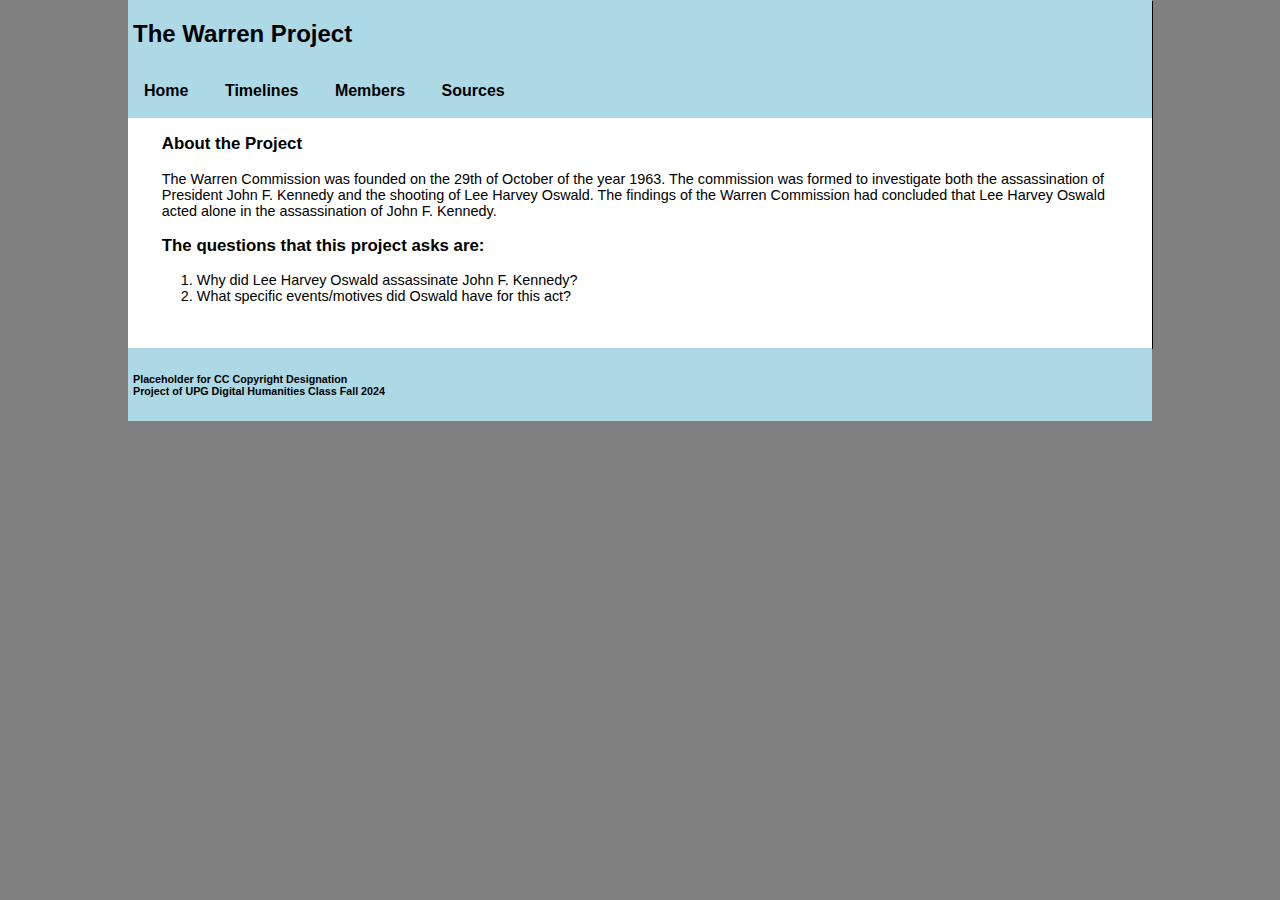
==== docs/index.html @ b38420f8 "More Webdev done doing" ====
<!DOCTYPE html>
<html>
<head>
	<!-- project name placeholder ~Daniel -->
	<title>Warren Project</title>

	<meta charset="UTF-8" />
	<meta name="viewport" content="width-device-width, initial-scale=1,.0"/>
    <link type="text/css" href="style.css" rel="stylesheet" />
</head>
<body>
	<div id="wrapper">
	<header>
		<!-- <a href="index.html"><img src="image/*header image here*"/></a> --><h2>The Warren Project</h2>
	</header>
		<nav>
		<ul>
			<li><a href="index.html" class="button">Home</a></li>
			<li>
				<div class="dropdown">
					<button class="dropbtn">Timelines</button>
					<div class="dropdown-content">
					<a href="overviewEvents.html">Text</a>
					<a href="timeline.html">Graphical</a>
					</div>
				</div>
			</li>
			<!--<li><a href="about.html" class="button">About</a></li>-->
			<li><a href="members.html" class="button">Members</a></li>
			<li><a href="Sources.html" class="button">Sources</a></li>
		</ul>
	</nav>
	<main>
		<h3>About the Project</h3><p>The Warren Commission was founded on the 29th of October of the year 1963. The commission was formed to investigate both the assassination of President John F. Kennedy and the shooting of Lee Harvey Oswald. The findings of the Warren Commission had concluded that Lee Harvey Oswald acted alone in the assassination of John F. Kennedy.</p>
		<h3>The questions that this project asks are:</h3>
			<ol>
				<li>Why did Lee Harvey Oswald assassinate John F. Kennedy?</li>
				<li>What specific events/motives did Oswald have for this act?</li>
			</ol>
	</main>
	<footer>
		<!-- <img src="image/"></img> --><h6>Placeholder for CC Copyright Designation<br> Project of UPG Digital Humanities Class Fall 2024</h6>
	</footer>
	</div>
</body>
</html>
---- docs/style.css ----
/* Curb your "amazement", I ripped most of this off from an old webdev course ~Daniel*/
body {
  background-color: grey;
/*background-image: url("background image here");*/
  background-repeat: no-repeat;
  background-attachment: fixed;
  margin: 0;
  font-family:sans-serif;
}
header, nav, main, footer 
{
    background-color:white;
    display:block;
    margin:25px 100px;
}
header{
    background-color:lightblue;
    width:100%;
    margin:0 0em 0em 0;
    padding:0;
    float:left;
    text-align:left;
}
nav{
   background-color: lightblue;
   font-weight:bold;
   width:100%;
   margin:0 0 1em 0;
   padding:0;
   float:left;
   text-align:center;
}
nav a{
text-decoration:none;
}
nav ul{
list-style-type:none;
margin:0;
padding:0;
}
nav li{
display:inline-block;
}
footer{
    background-color:lightblue;
    width:100%;
    margin:0 0 5em 0;
    padding:0;
    float:left;
    text-align:left;
}
main {
  font-size:90%;
  margin:0;
  padding:2em;
  }
h1, h2, h3, h4, h5, h6, p{
    margin-left:5px;
}

/*It's got that, only HTML and CSS, early 2000s, chique ~Daniel (I'm sorry)*/
#wrapper
{background-color: #ffffff;
 width:80%;
 min-width:700px;
 max-width:1024px;
 margin-right:auto;
 margin-left:auto; 
 box-shadow:1px 1px;}
 
nav {
    display: flex;
    width: 100%;
    overflow: hidden;
    z-index: 500;
}
nav a {
    float: left;
    font-size: 16px;
    color: black;
    text-align: center;
    padding: 14px 16px;
    text-decoration: none;
    z-index: 501;
}
.dropdown {
    float: left;
    overflow: hidden;
}
.dropdown .dropbtn {
    font-size: 16px;
    border: none;
    outline: none;
    color: Black;
    padding: 14px 16px;
    background-color: inherit;
    font-family: inherit;
    margin: 0;
}
.dropbtn{
    font-weight:bold;
}
nav a:hover, .dropdown:hover .dropbtn {
    background-color: #6699ff;
}
.dropdown-content {
    display: none;
    position: absolute;
    background-color: #f9f9f9;
    min-width: 160px;
    box-shadow: 0px 8px 16px 0px rgba(0,0,0,0.2);
    z-index: 1;
}
.dropdown-content a {
    float: none;
    color: hsl(210, 50%, 20%);
    padding: 12px 16px;
    text-decoration: none;
    display: block;
    text-align: left;
}
.dropdown-content a:hover {
    background-color: #ddd;
}
.dropdown:hover .dropdown-content {
    display: block;
}
/*a{
    color: (link color here);
}*/

/* Mobile/Small screen support pending ~Daniel
 * "Here Lies Madness." Venture at your own risk.
 * 
 * @media only screen and (max-width: 1024px)
{body
 {background-image: none;
  margin: 0;}
 #wrapper
 {box-shadow:none;
  margin:0;
  min-width:0;
  width:auto;}
    h1 {
     background-position: center;
     background-repeat: no-repeat;
     height: 80px;}
 nav{float:none;
     margin-top:0;
     padding-top:0;
     width:auto;}
 nav li
 {display:inline-block;}
 nav ul
 {margin:0;
  padding:0;}
 main
 {font-size:90%;
  margin:0;
  padding:2em;}}
@media only screen and (max-width: 768px)
{h2
 {padding:.5em 0em 0em .5em;
  margin-right:.5em;}
 nav a{border-bottom:1px #330000;
       display:block;
       padding:0.2em;
       width:auto;}
 nav li
 {display:block}
 .details
 {padding-left:0;
  padding-right:0;}
 .floatright
 {display:none;}
 .floatleft
 {padding-left:.5em;
  padding-right:.5em;}} */
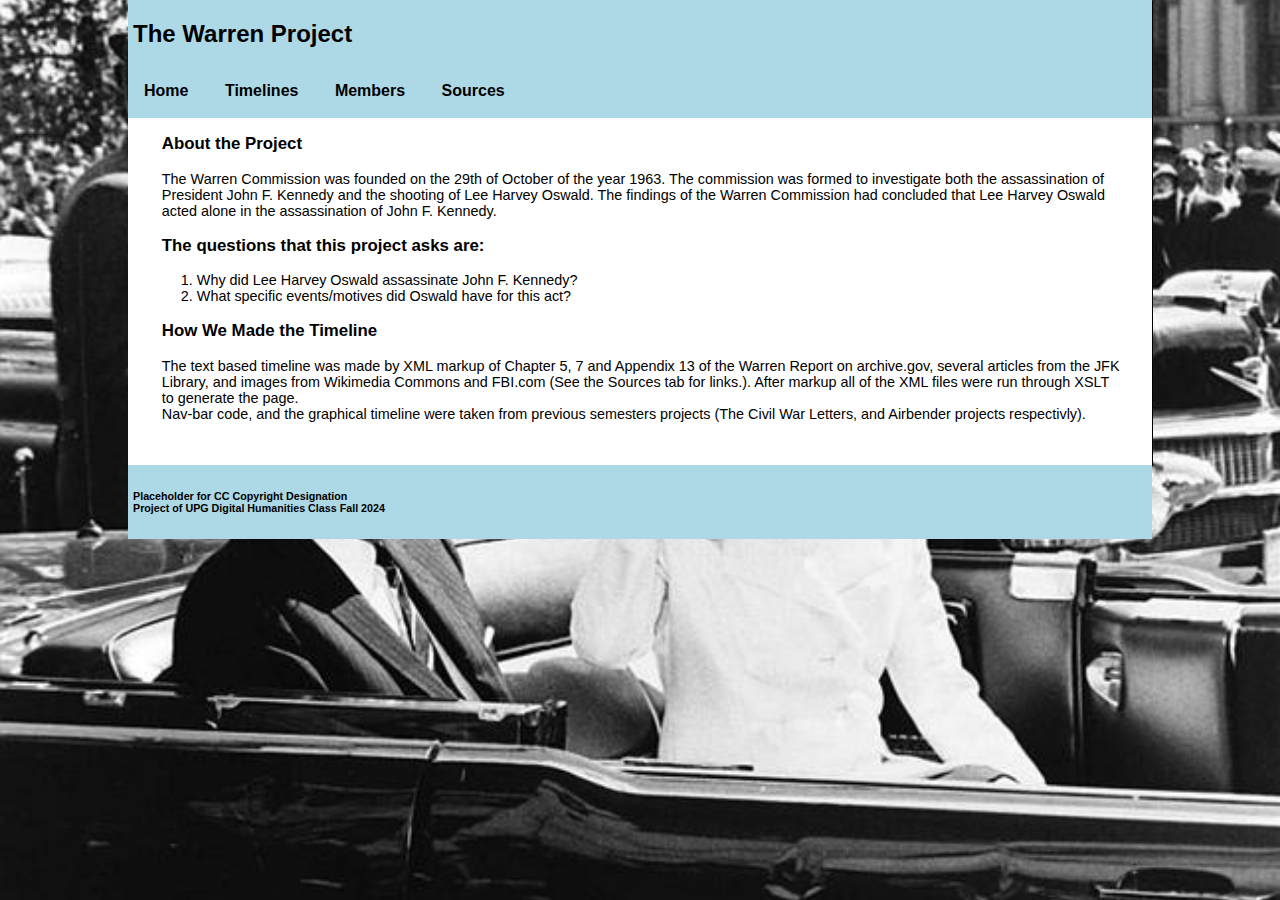
==== commit da6898a5: "Background Image, General Cleanup." ====
--- a/docs/index.html
+++ b/docs/index.html
@@ -6,6 +6,7 @@
 
 	<meta charset="UTF-8" />
 	<meta name="viewport" content="width-device-width, initial-scale=1,.0"/>
+	<link rel="icon" type="image/x-icon" href="favicon.jpg"/>
     <link type="text/css" href="style.css" rel="stylesheet" />
 </head>
 <body>
@@ -13,14 +14,14 @@
 	<header>
 		<!-- <a href="index.html"><img src="image/*header image here*"/></a> --><h2>The Warren Project</h2>
 	</header>
-		<nav>
+	<nav>
 		<ul>
 			<li><a href="index.html" class="button">Home</a></li>
 			<li>
 				<div class="dropdown">
 					<button class="dropbtn">Timelines</button>
 					<div class="dropdown-content">
-					<a href="overviewEvents.html">Text</a>
+					<a href="textTimeline.html">Text</a>
 					<a href="timeline.html">Graphical</a>
 					</div>
 				</div>
@@ -37,6 +38,8 @@
 				<li>Why did Lee Harvey Oswald assassinate John F. Kennedy?</li>
 				<li>What specific events/motives did Oswald have for this act?</li>
 			</ol>
+		<h3>How We Made the Timeline</h3>
+		<p>The text based timeline was made by XML markup of Chapter 5, 7 and Appendix 13 of the Warren Report on archive.gov, several articles from the JFK Library, and images from Wikimedia Commons and FBI.com (See the Sources tab for links.). After markup all of the XML files were run through XSLT to generate the page.<br> Nav-bar code, and the graphical timeline were taken from previous semesters projects (The Civil War Letters, and Airbender projects respectivly).</p>
 	</main>
 	<footer>
 		<!-- <img src="image/"></img> --><h6>Placeholder for CC Copyright Designation<br> Project of UPG Digital Humanities Class Fall 2024</h6>
--- a/docs/style.css
+++ b/docs/style.css
@@ -1,7 +1,9 @@
-/* Curb your "amazement", I ripped most of this off from an old webdev course ~Daniel*/
+/*I guess we're sticking with the Argentinean Flag Aesthetic for now. ~Daniel*/
 body {
   background-color: grey;
-/*background-image: url("background image here");*/
+  background-image: url("images/background.jpg");
+  background-size: cover;
+  background-position:center;
   background-repeat: no-repeat;
   background-attachment: fixed;
   margin: 0;
@@ -58,7 +60,7 @@
     margin-left:5px;
 }
 
-/*It's got that, only HTML and CSS, early 2000s, chique ~Daniel (I'm sorry)*/
+/*It's got that early 2000s, only HTML/CSS, chique ~Daniel (I'm sorry)*/
 #wrapper
 {background-color: #ffffff;
  width:80%;
@@ -129,8 +131,9 @@
     color: (link color here);
 }*/
 
-/* Mobile/Small screen support pending ~Daniel
+/* Mobile/Small screen support pending
  * "Here Lies Madness." Venture at your own risk.
+ * ~Daniel
  * 
  * @media only screen and (max-width: 1024px)
 {body
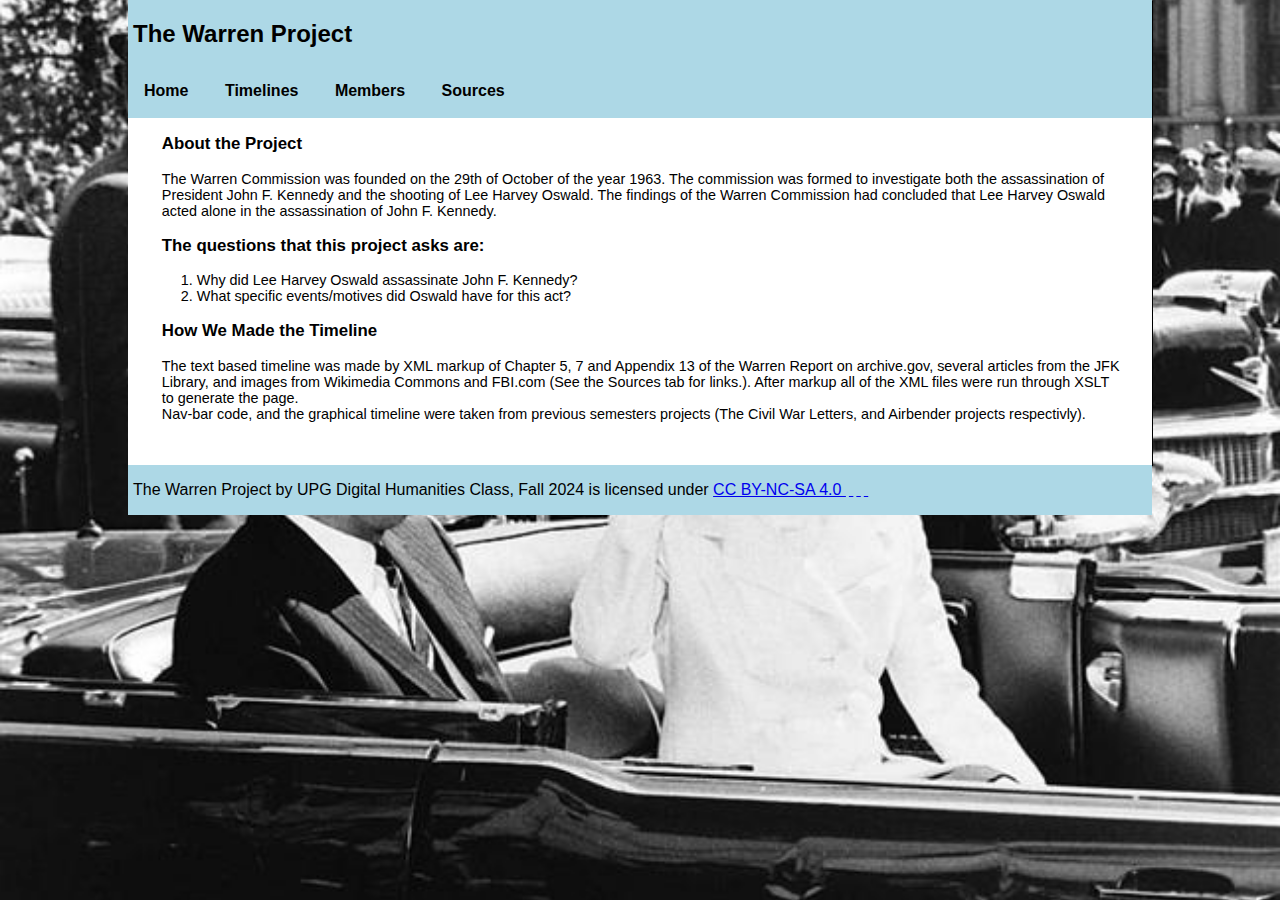
==== commit af3a74bc: "-Small edits to XSLT. -Added CC designation." ====
--- a/docs/index.html
+++ b/docs/index.html
@@ -12,7 +12,7 @@
 <body>
 	<div id="wrapper">
 	<header>
-		<!-- <a href="index.html"><img src="image/*header image here*"/></a> --><h2>The Warren Project</h2>
+		<!--<a href="index.html"><img src="images/heading.png" alt="Header Image"/></a>--><h2>The Warren Project</h2>
 	</header>
 	<nav>
 		<ul>
@@ -41,9 +41,27 @@
 		<h3>How We Made the Timeline</h3>
 		<p>The text based timeline was made by XML markup of Chapter 5, 7 and Appendix 13 of the Warren Report on archive.gov, several articles from the JFK Library, and images from Wikimedia Commons and FBI.com (See the Sources tab for links.). After markup all of the XML files were run through XSLT to generate the page.<br> Nav-bar code, and the graphical timeline were taken from previous semesters projects (The Civil War Letters, and Airbender projects respectivly).</p>
 	</main>
-	<footer>
-		<!-- <img src="image/"></img> --><h6>Placeholder for CC Copyright Designation<br> Project of UPG Digital Humanities Class Fall 2024</h6>
-	</footer>
+		<footer>
+			<p>
+					The Warren Project by
+				<span property="cc:attributionName">
+					UPG Digital Humanities Class, Fall 2024
+				</span>is licensed under 
+				<a href="https://creativecommons.org/licenses/by-nc-sa/4.0/?ref=chooser-v1" 
+					target="_blank" rel="license noopener noreferrer" 
+					style="display:inline-block;">
+					CC BY-NC-SA 4.0
+					<img style="height:22px!important;margin-left:3px;vertical-align:text-bottom;" 
+						src="https://mirrors.creativecommons.org/presskit/icons/cc.svg?ref=chooser-v1" alt=""/>
+					<img style="height:22px!important;margin-left:3px;vertical-align:text-bottom;" 
+						src="https://mirrors.creativecommons.org/presskit/icons/by.svg?ref=chooser-v1" alt=""/>
+					<img style="height:22px!important;margin-left:3px;vertical-align:text-bottom;" 
+						src="https://mirrors.creativecommons.org/presskit/icons/nc.svg?ref=chooser-v1" alt=""/>
+					<img style="height:22px!important;margin-left:3px;vertical-align:text-bottom;" 
+						src="https://mirrors.creativecommons.org/presskit/icons/sa.svg?ref=chooser-v1" alt=""/>
+				</a>
+			</p>
+		</footer>
 	</div>
 </body>
 </html>--- a/docs/style.css
+++ b/docs/style.css
@@ -59,6 +59,9 @@
 h1, h2, h3, h4, h5, h6, p{
     margin-left:5px;
 }
+h4{
+    text-align:center;
+}
 
 /*It's got that early 2000s, only HTML/CSS, chique ~Daniel (I'm sorry)*/
 #wrapper
@@ -70,6 +73,8 @@
  margin-left:auto; 
  box-shadow:1px 1px;}
  
+ /* Taken and Modified from the Civil War letters project (Who took it from someone else that I forget, go look at theirs) */
+
 nav {
     display: flex;
     width: 100%;
@@ -126,6 +131,134 @@
 }
 .dropdown:hover .dropdown-content {
     display: block;
+}
+
+/* Taken from the Avatar Project */
+
+/* The actual timeline (the vertical ruler) */
+.timeline {
+  position: relative;
+  max-width: 1200px;
+  margin: 0 auto;
+}
+
+/* The actual timeline (the vertical ruler) */
+.timeline::after {
+  content: '';
+  position: absolute;
+  width: 6px;
+  background-color: #003166;
+  top: 0;
+  bottom: 0;
+  left: 50%;
+  margin-left: -3px;
+}
+
+/* Container around content */
+.container {
+  padding: 10px 40px;
+  position: relative;
+  background-color: inherit;
+  width: 50%;
+}
+
+/* The circles on the timeline */
+.container::after {
+  content: '';
+  position: absolute;
+  width: 25px;
+  height: 25px;
+  right: -17px;
+  background-color:  #b3d7ff;
+  border: 4px solid #0073e6;
+  top: 15px;
+  border-radius: 50%;
+  z-index: 1;
+}
+
+/* Place the container to the left */
+.left {
+  left: 0;
+}
+
+/* Place the container to the right */
+.right {
+  left: 50%;
+}
+
+/* Add arrows to the left container (pointing right) */
+.left::before {
+  content: " ";
+  height: 0;
+  position: absolute;
+  top: 22px;
+  width: 0;
+  z-index: 1;
+  right: 30px;
+  border: medium solid white;
+  border-width: 10px 0 10px 10px;
+  border-color: transparent transparent transparent white;
+}
+
+/* Add arrows to the right container (pointing left) */
+.right::before {
+  content: " ";
+  height: 0;
+  position: absolute;
+  top: 22px;
+  width: 0;
+  z-index: 1;
+  left: 30px;
+  border: medium solid white;
+  border-width: 10px 10px 10px 0;
+  border-color: transparent white transparent transparent;
+}
+
+/* Fix the circle for containers on the right side */
+.right::after {
+  left: -16px;
+}
+
+/* The actual content */
+.content {
+  padding: 20px 30px;
+  background-color: white;
+  position: relative;
+  border-radius: 6px;
+  font-family: veranda;
+}
+
+/* Media queries - Responsive timeline on screens less than 600px wide */
+@media screen and (max-width: 600px) {
+/* Place the timelime to the left */
+  .timeline::after {
+    left: 31px;
+  }
+
+/* Full-width containers */
+  .container {
+    width: 100%;
+    padding-left: 70px;
+    padding-right: 25px;
+  }
+
+/* Make sure that all arrows are pointing leftwards */
+  .container::before {
+    left: 60px;
+    border: medium solid white;
+    border-width: 10px 10px 10px 0;
+    border-color: transparent white transparent transparent;
+  }
+
+/* Make sure all circles are at the same spot */
+  .left::after, .right::after {
+    left: 15px;
+  }
+
+/* Make all right containers behave like the left ones */
+  .right {
+    left: 0%;
+  }
 }
 /*a{
     color: (link color here);
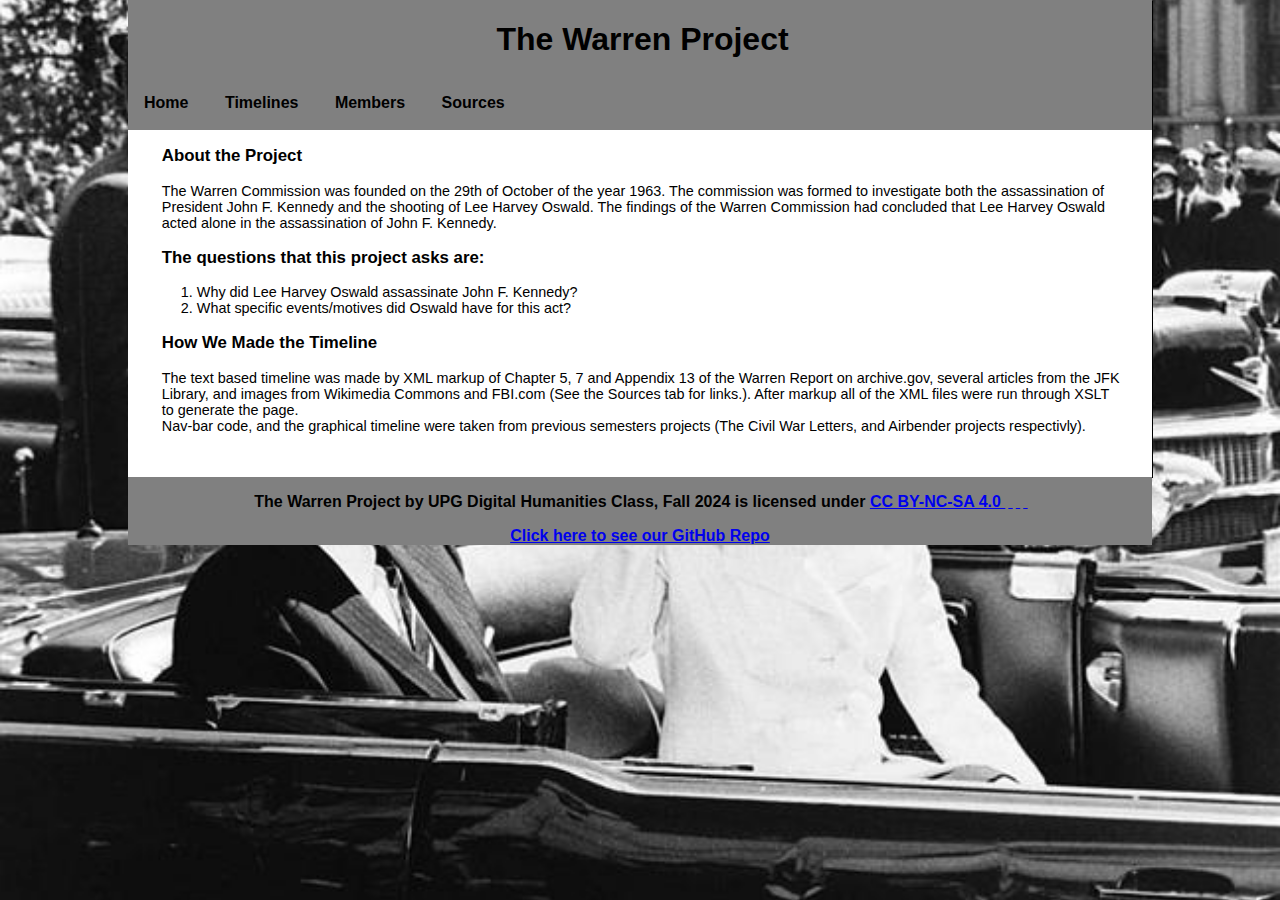
==== commit 61a03506: "Centering and Contributions" ====
--- a/docs/index.html
+++ b/docs/index.html
@@ -1,7 +1,6 @@
 <!DOCTYPE html>
 <html>
 <head>
-	<!-- project name placeholder ~Daniel -->
 	<title>Warren Project</title>
 
 	<meta charset="UTF-8" />
@@ -12,7 +11,7 @@
 <body>
 	<div id="wrapper">
 	<header>
-		<!--<a href="index.html"><img src="images/heading.png" alt="Header Image"/></a>--><h2>The Warren Project</h2>
+		<h1>The Warren Project</h1>
 	</header>
 	<nav>
 		<ul>
@@ -26,9 +25,8 @@
 					</div>
 				</div>
 			</li>
-			<!--<li><a href="about.html" class="button">About</a></li>-->
 			<li><a href="members.html" class="button">Members</a></li>
-			<li><a href="Sources.html" class="button">Sources</a></li>
+			<li><a href="sources.html" class="button">Sources</a></li>
 		</ul>
 	</nav>
 	<main>
@@ -61,6 +59,7 @@
 						src="https://mirrors.creativecommons.org/presskit/icons/sa.svg?ref=chooser-v1" alt=""/>
 				</a>
 			</p>
+			<a href="https://github.com/rts52/Warren-Report">Click here to see our GitHub Repo</a>
 		</footer>
 	</div>
 </body>
--- a/docs/style.css
+++ b/docs/style.css
@@ -1,4 +1,3 @@
-/*I guess we're sticking with the Argentinean Flag Aesthetic for now. ~Daniel*/
 body {
   background-color: grey;
   background-image: url("images/background.jpg");
@@ -16,15 +15,15 @@
     margin:25px 100px;
 }
 header{
-    background-color:lightblue;
+    background-color:grey;
     width:100%;
     margin:0 0em 0em 0;
     padding:0;
     float:left;
-    text-align:left;
+    text-align:center;
 }
 nav{
-   background-color: lightblue;
+   background-color: grey;
    font-weight:bold;
    width:100%;
    margin:0 0 1em 0;
@@ -44,12 +43,14 @@
 display:inline-block;
 }
 footer{
-    background-color:lightblue;
+    background-color:grey;
     width:100%;
     margin:0 0 5em 0;
     padding:0;
     float:left;
-    text-align:left;
+    text-align:center;
+    font-weight:bold;
+    text-decoration:none;
 }
 main {
   font-size:90%;
@@ -73,7 +74,7 @@
  margin-left:auto; 
  box-shadow:1px 1px;}
  
- /* Taken and Modified from the Civil War letters project (Who took it from someone else that I forget, go look at theirs) */
+ /* Taken and Modified from the Civil War letters project (Who took it from Inaugral Addresses) */
 
 nav {
     display: flex;
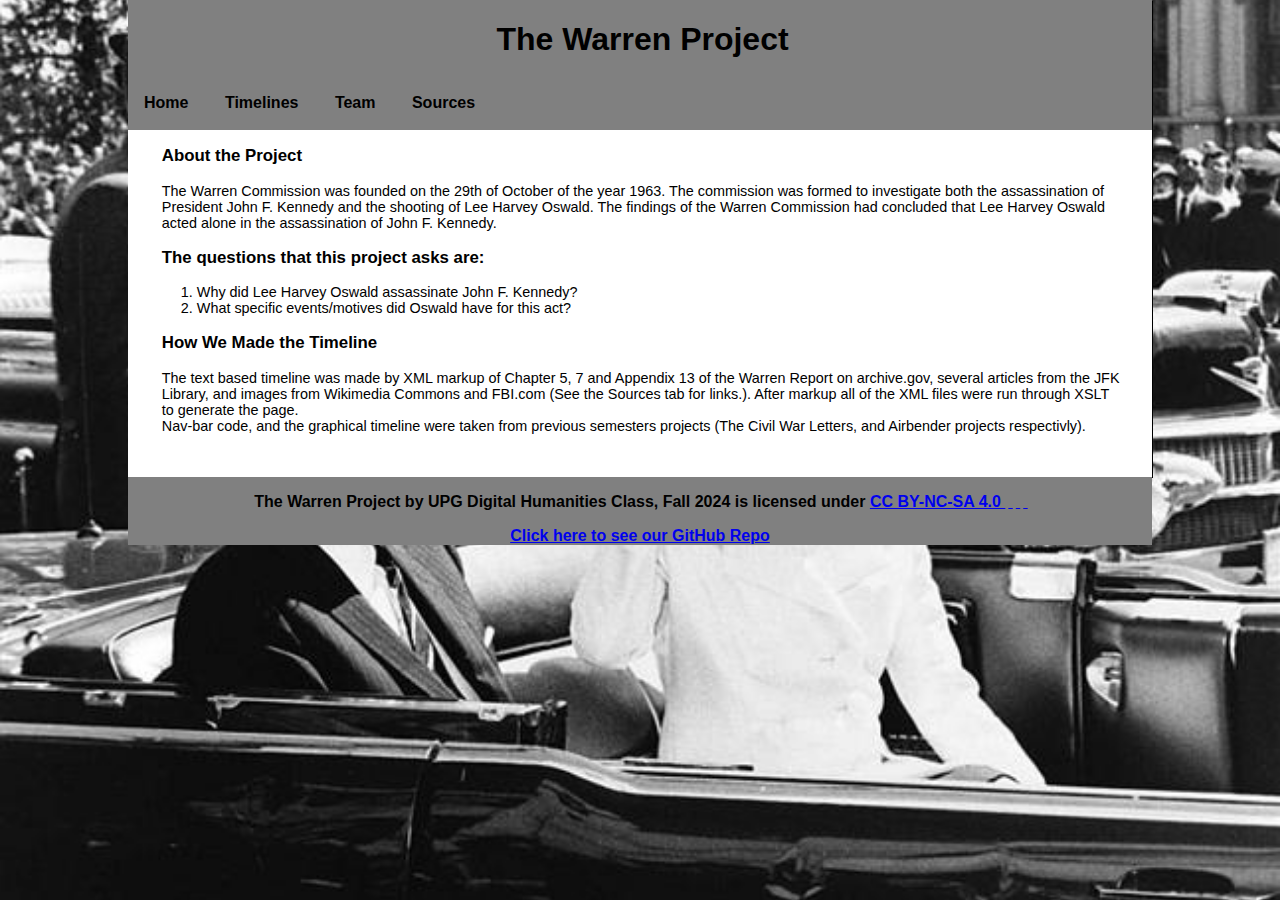
==== commit a284c16e: "Forgot to link" ====
--- a/docs/index.html
+++ b/docs/index.html
@@ -25,7 +25,15 @@
 					</div>
 				</div>
 			</li>
-			<li><a href="members.html" class="button">Members</a></li>
+			<li>
+				<div class="dropdown">
+					<button class="dropbtn">Team</button>
+					<div class="dropdown-content">
+						<a href="members.html" class="button">Members</a>
+						<a href="contributions.html">Contributions</a>
+					</div>
+				</div>
+			</li>
 			<li><a href="sources.html" class="button">Sources</a></li>
 		</ul>
 	</nav>
